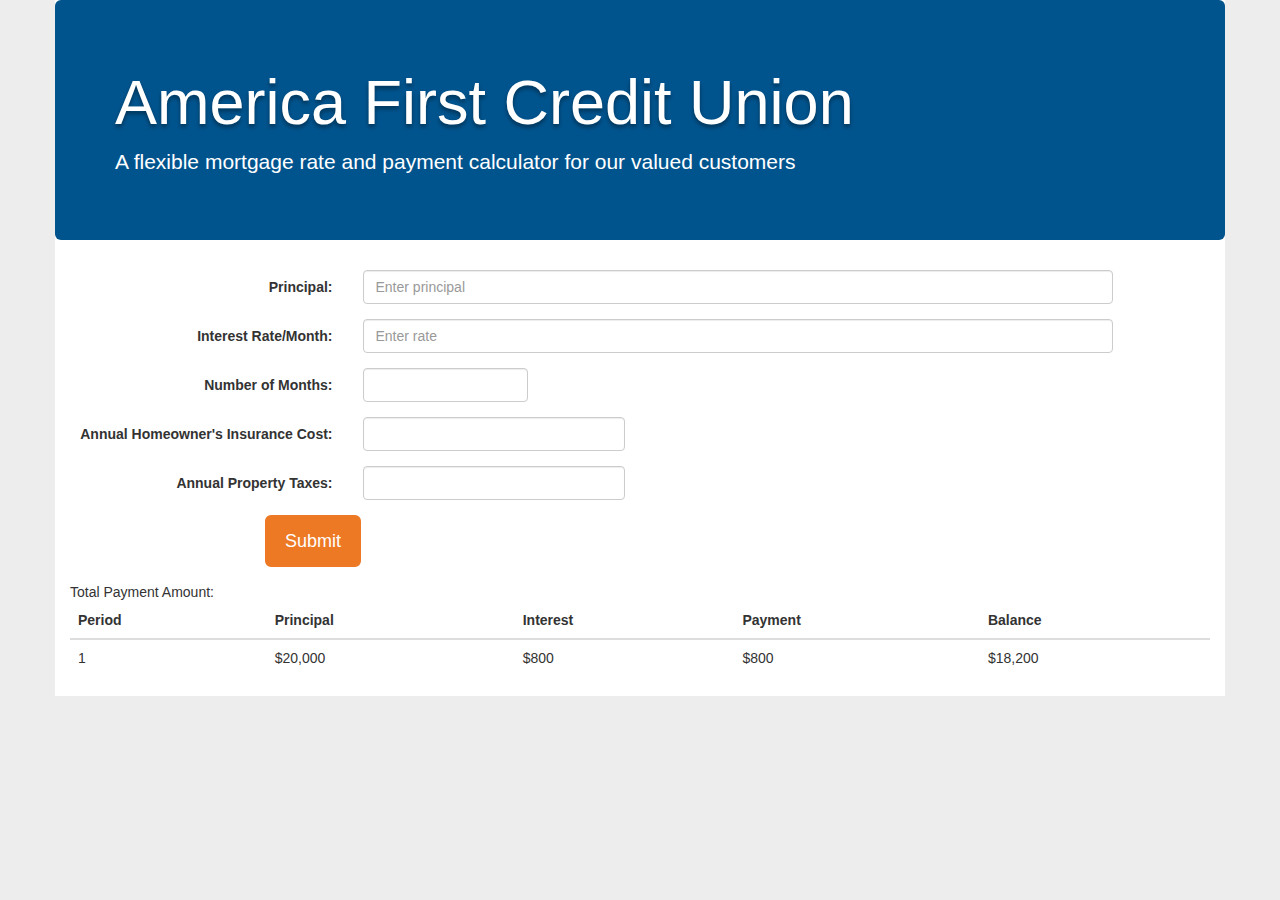
==== index.html @ 8b4e109d "slight asthetic changes" ====
<!DOCTYPE html>
<html lang="en">
<head>
  <title>America First Credit Union</title>
  <meta charset="utf-8">
  <meta name="viewport" content="width=device-width, initial-scale=1">
  <link rel="stylesheet" href="https://maxcdn.bootstrapcdn.com/bootstrap/3.3.7/css/bootstrap.min.css">

     <link rel="stylesheet" href="css/styles.css">


  <script src="https://ajax.googleapis.com/ajax/libs/jquery/3.1.1/jquery.min.js"></script>
  <script src="https://maxcdn.bootstrapcdn.com/bootstrap/3.3.7/js/bootstrap.min.js"></script>
   <script src="js/scripts.js"></script>
</head>
<body>

<div class="container">
  <div class="jumbotron primary-color text-white">
    <h1>America First Credit Union</h1> 
    <p>A flexible mortgage rate and payment calculator for our valued customers</p> 
  </div>
  <form class="form-horizontal">
    <div class="form-group">
      <label class="control-label col-sm-3" for="principal">Principal:</label>
      <div class="col-sm-8">
        <input type="text" class="form-control" id="principal" placeholder="Enter principal">
      </div>
    </div>
    <div class="form-group">
      <label class="control-label col-sm-3" for="interest_rate">Interest Rate/Month:</label>
      <div class="col-sm-8">          
        <input type="text" class="form-control" id="interest_rate" placeholder="Enter rate">
      </div>
    </div>
        <div class="form-group">
      <label class="control-label col-sm-3" for="num_months">Number of Months:</label>
      <div class="col-sm-2">          
        <input type="number" class="form-control" id="num_months" >
      </div>
    </div>
    <div class="form-group">
      <label class="control-label col-sm-3" for="annual_insurance">Annual Homeowner's Insurance Cost:</label>
      <div class="col-sm-3">          
        <input type="number" class="form-control" id="annual_insurance" >
      </div>
    </div>
    <div class="form-group">
      <label class="control-label col-sm-3" for="annual_tax">Annual Property Taxes:</label>
      <div class="col-sm-3">          
        <input type="number" class="form-control" id="annual_tax" >
      </div>
    </div>
    <div class="form-group">        
      <div class="col-sm-offset-2 col-sm-10">

         <button id="submitBtn" type="button" class="btn btn-info btn-lg accent-color" data-toggle="modal" data-target="#myModal">Submit</button>

      </div>
    </div>
    <div id="output">
      Total Payment Amount: <span id="result"></span>
    </div>
    <table id="amortization-table" class="table table-hover">
    <thead>
      <tr>
        <th>Period</th>
        <th>Principal</th>
        <th>Interest</th>
        <th>Payment</th>
        <th>Balance</th>
      </tr>
    </thead>
    <tbody>
      <tr>
        <td>1</td>
        <td>$20,000</td>
        <td>$800</td>
        <td>$800</td>
        <td>$18,200</td>
      </tr>

    </tbody>
  </table>

  </form>
</div>

</body>
</html>
---- css/styles.css ----
body{
    background-color: #ededed;
}
.container{
    background-color: #fff;
    padding: 0px;
}
.jumbotron{
    
}

#submitBtn{
    border: 4px solid #ED7924;
}

#submitBtn:hover {
    border: 4px solid #1073b5;
    background: #00548E;
}

.form-horizontal{
    margin: 15px;
}

.primary-color {
    background: #00548E;
    color: white;
}

.primary-color-text {
    background: #00548E;
}

.accent-color {
    background: #ED7924;
    color: white;
}


.accent-color-text {
    color: #ED7924;
}

h1 {
     text-shadow: 0px 3px 4px rgba(0,0,0,.4);
}
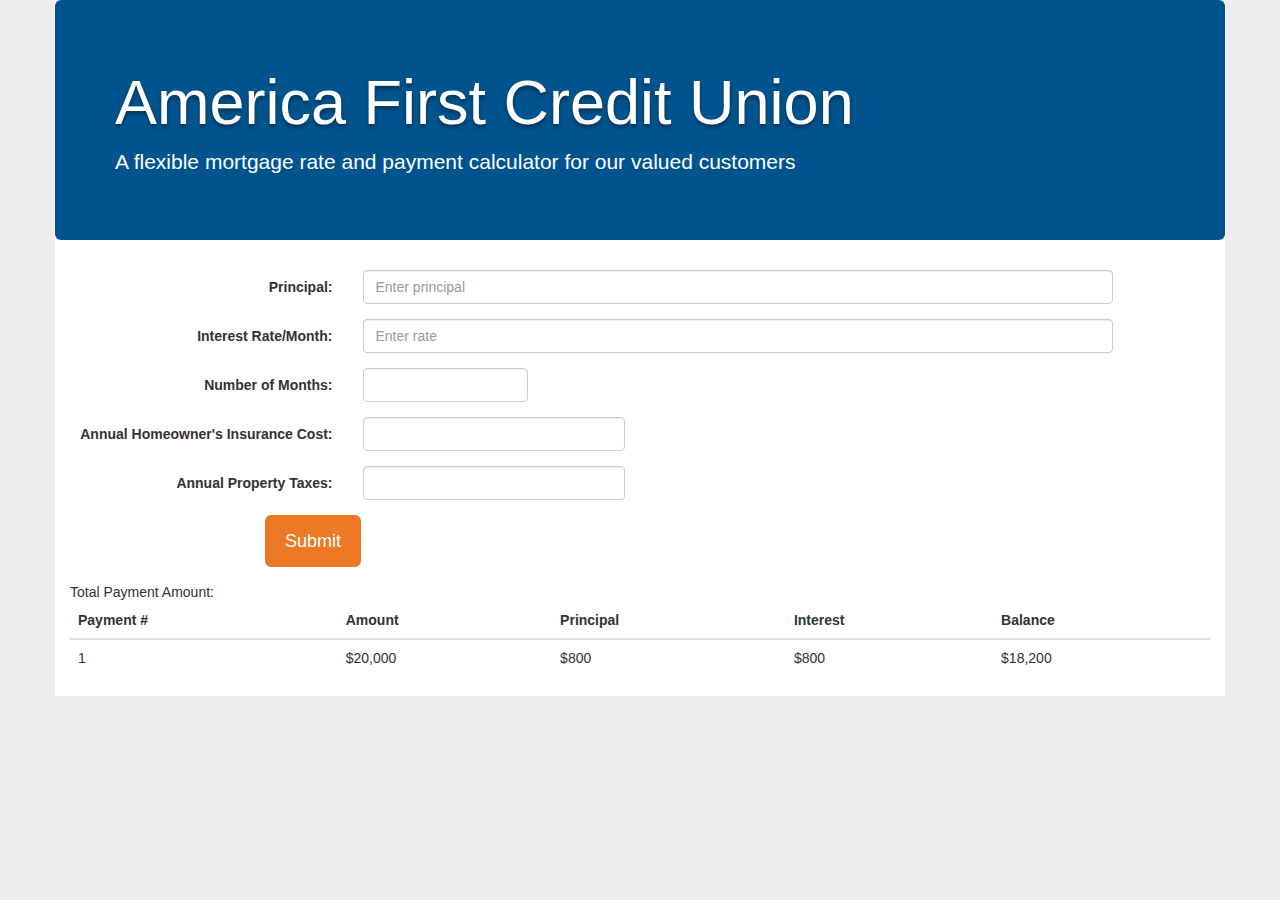
==== commit 111f30c5: "updated column names" ====
--- a/index.html
+++ b/index.html
@@ -64,10 +64,10 @@
     <table id="amortization-table" class="table table-hover">
     <thead>
       <tr>
-        <th>Period</th>
+        <th>Payment #</th>
+        <th>Amount</th>
         <th>Principal</th>
         <th>Interest</th>
-        <th>Payment</th>
         <th>Balance</th>
       </tr>
     </thead>
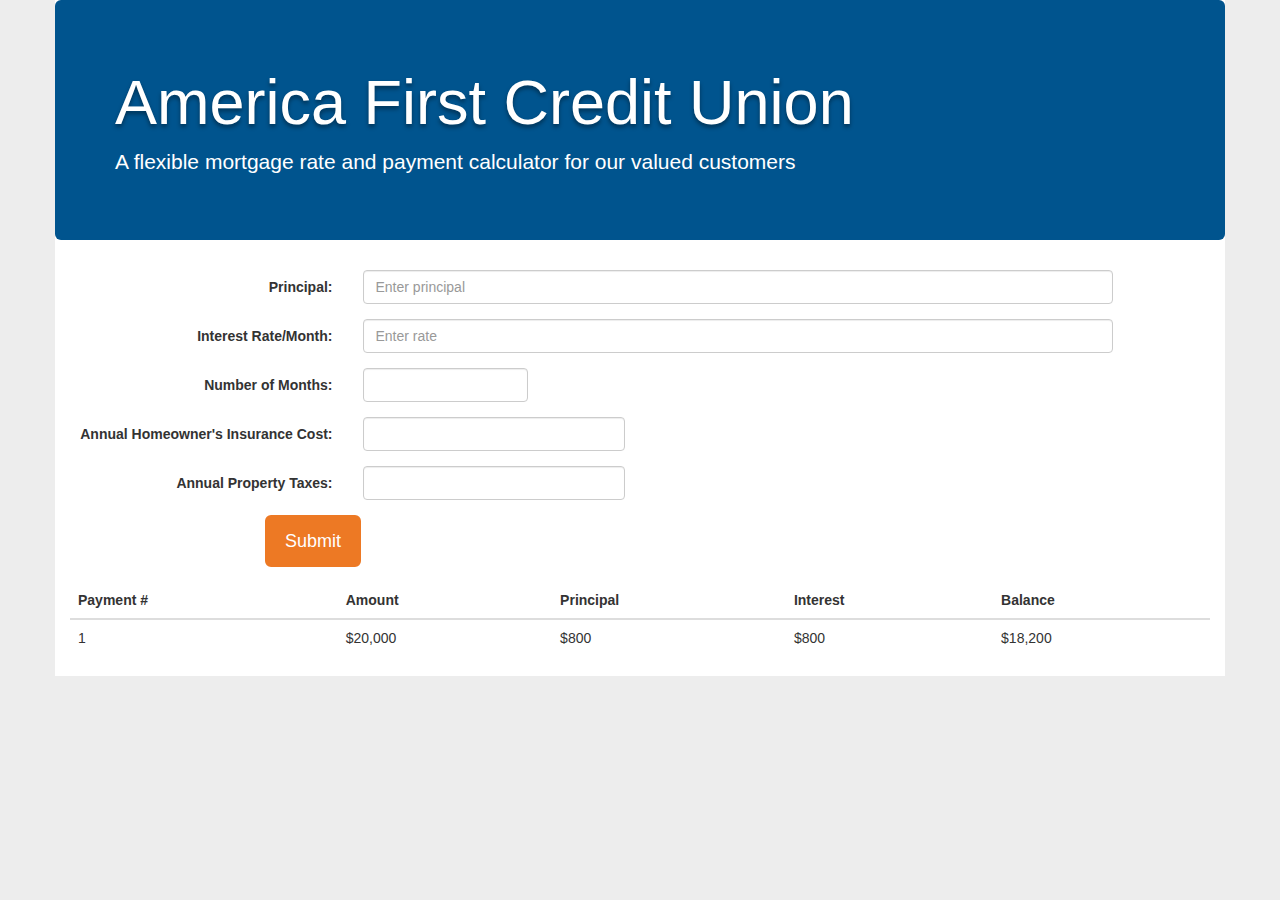
==== commit 963f214e: "updated text" ====
--- a/index.html
+++ b/index.html
@@ -59,7 +59,7 @@
       </div>
     </div>
     <div id="output">
-      Total Payment Amount: <span id="result"></span>
+      <span id="result"></span>
     </div>
     <table id="amortization-table" class="table table-hover">
     <thead>
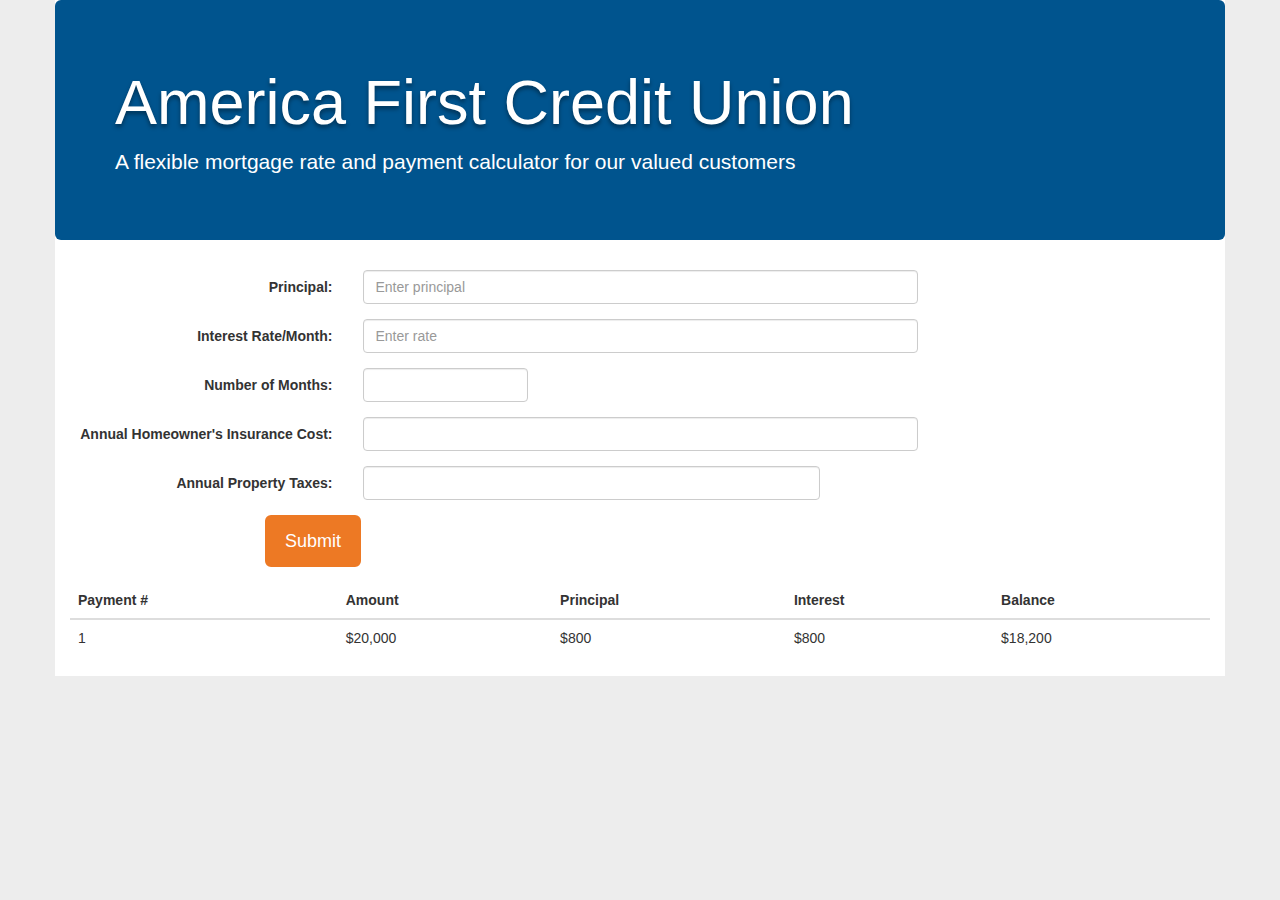
==== commit e9aae7a9: "minor changes" ====
--- a/index.html
+++ b/index.html
@@ -23,13 +23,13 @@
   <form class="form-horizontal">
     <div class="form-group">
       <label class="control-label col-sm-3" for="principal">Principal:</label>
-      <div class="col-sm-8">
+      <div class="col-sm-6">
         <input type="text" class="form-control" id="principal" placeholder="Enter principal">
       </div>
     </div>
     <div class="form-group">
       <label class="control-label col-sm-3" for="interest_rate">Interest Rate/Month:</label>
-      <div class="col-sm-8">          
+      <div class="col-sm-6">          
         <input type="text" class="form-control" id="interest_rate" placeholder="Enter rate">
       </div>
     </div>
@@ -41,13 +41,13 @@
     </div>
     <div class="form-group">
       <label class="control-label col-sm-3" for="annual_insurance">Annual Homeowner's Insurance Cost:</label>
-      <div class="col-sm-3">          
+      <div class="col-sm-6">          
         <input type="number" class="form-control" id="annual_insurance" >
       </div>
     </div>
     <div class="form-group">
       <label class="control-label col-sm-3" for="annual_tax">Annual Property Taxes:</label>
-      <div class="col-sm-3">          
+      <div class="col-sm-5">          
         <input type="number" class="form-control" id="annual_tax" >
       </div>
     </div>
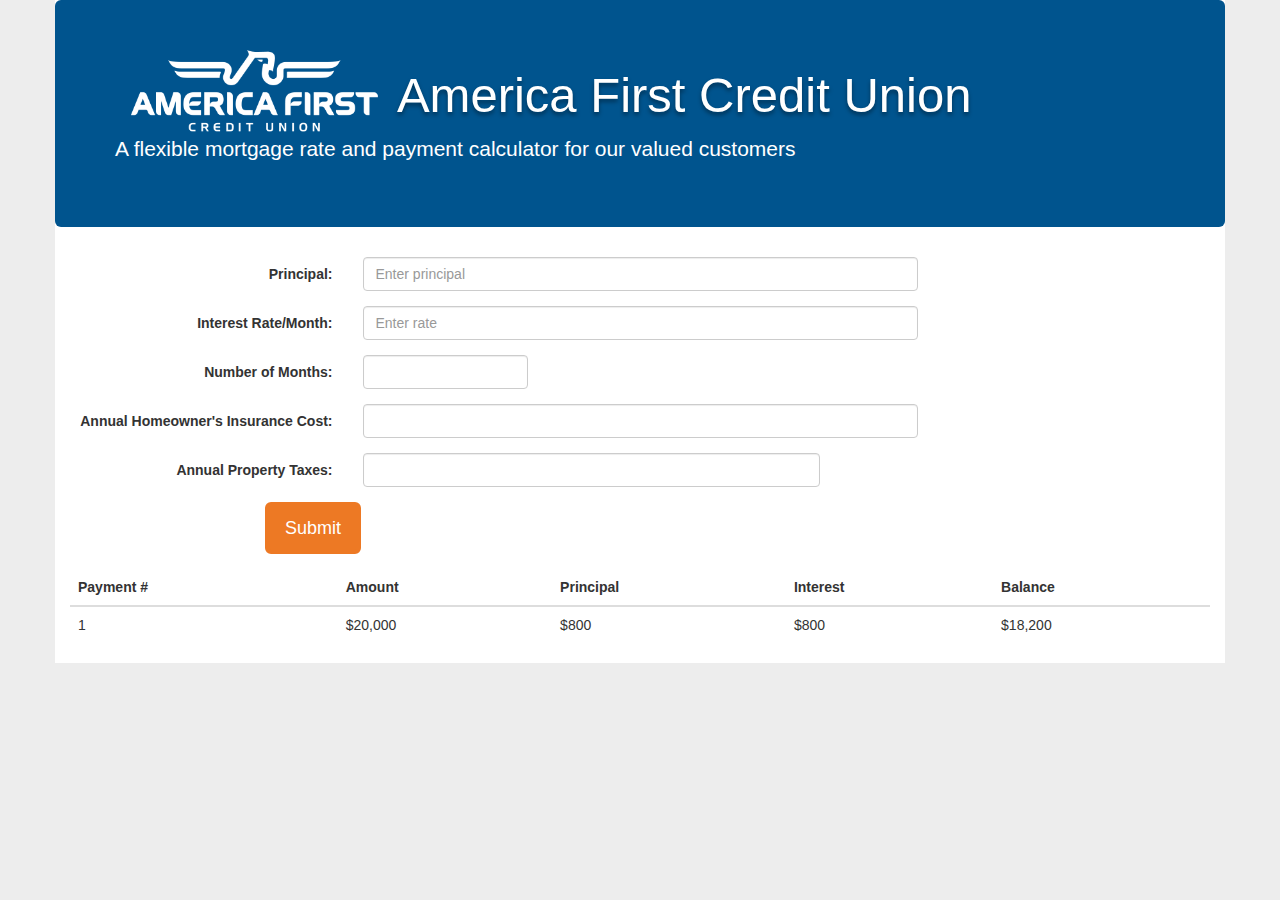
==== commit 3be12b52: "Merge branch 'master' of https://github.com/aknuck/CSB312-agile" ====
--- a/index.html
+++ b/index.html
@@ -17,8 +17,12 @@
 
 <div class="container">
   <div class="jumbotron primary-color text-white">
+    <div>
+    <img src="images/logo.png" alt="">
     <h1>America First Credit Union</h1> 
+    </div>
     <p>A flexible mortgage rate and payment calculator for our valued customers</p> 
+
   </div>
   <form class="form-horizontal">
     <div class="form-group">
--- a/css/styles.css
+++ b/css/styles.css
@@ -43,4 +43,13 @@
 
 h1 {
      text-shadow: 0px 3px 4px rgba(0,0,0,.4);
+     display: inline-block;
+     font-size: 3.5em !important;
+    vertical-align: middle;
+}
+
+img {
+    display: inline-block;
+    width: 250px;
+    margin: 0 1em;
 }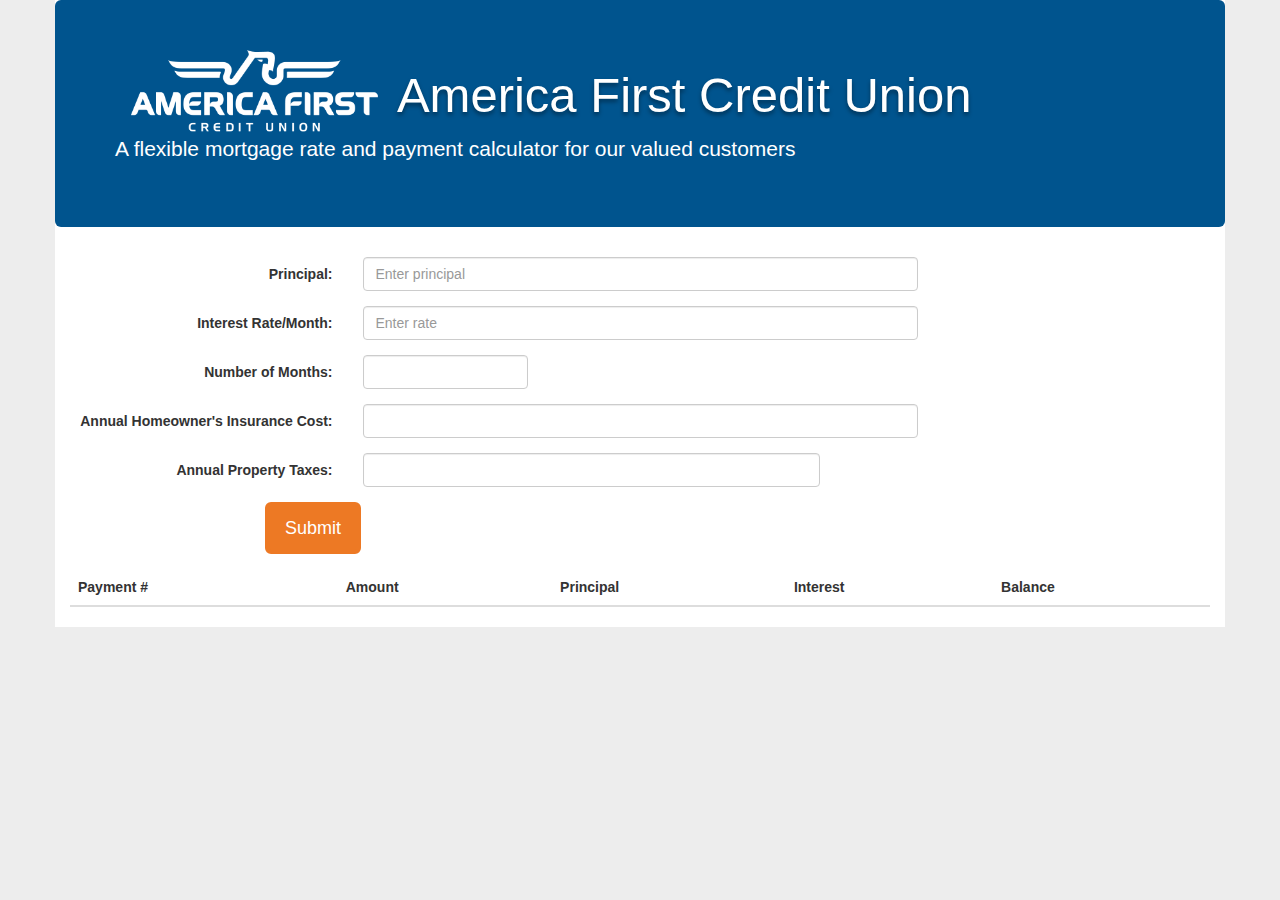
==== commit 8e43b4ea: "bal" ====
--- a/index.html
+++ b/index.html
@@ -76,13 +76,13 @@
       </tr>
     </thead>
     <tbody>
-      <tr>
+      <!--<tr>
         <td>1</td>
         <td>$20,000</td>
         <td>$800</td>
         <td>$800</td>
         <td>$18,200</td>
-      </tr>
+      </tr>-->
 
     </tbody>
   </table>
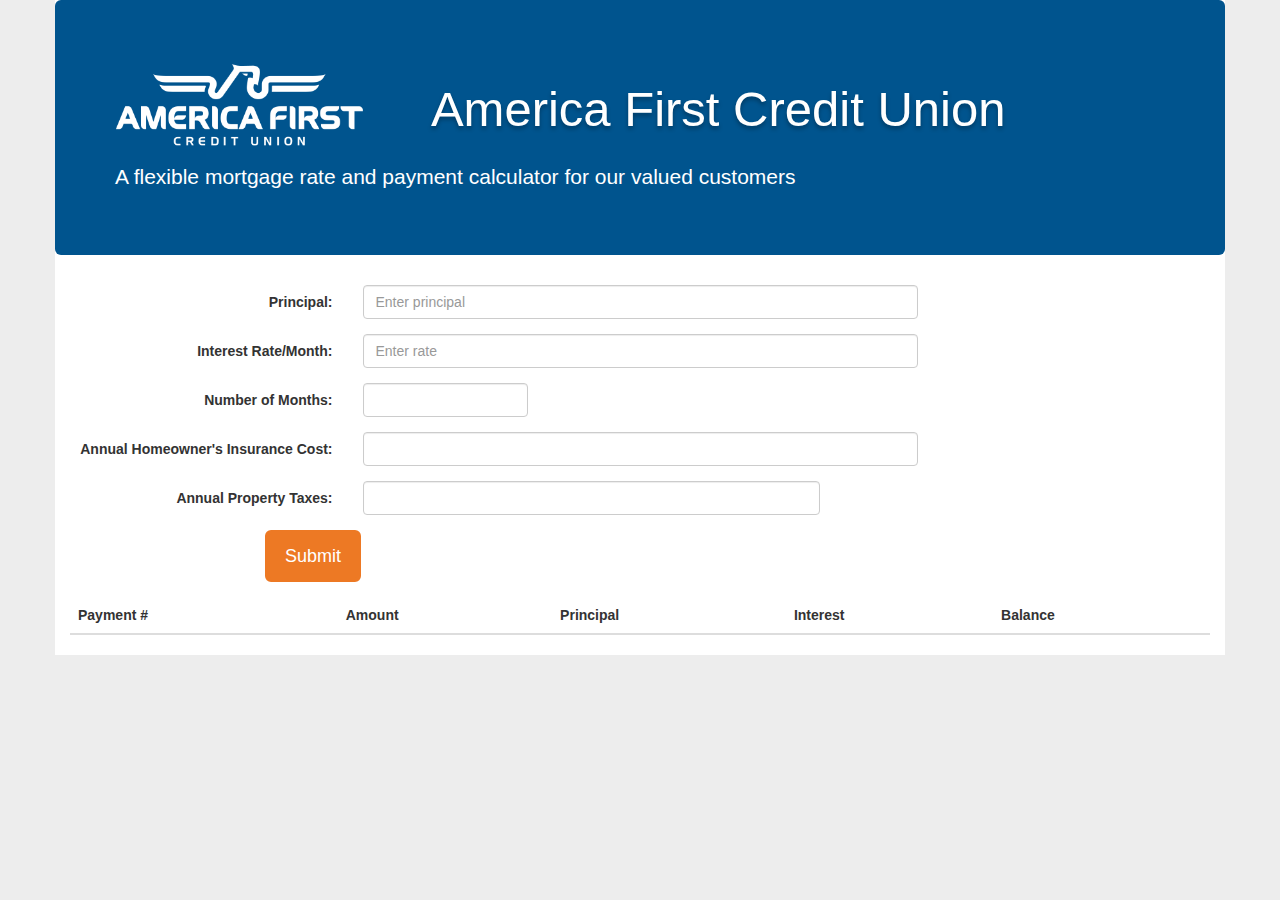
==== commit b8999c70: "Merge branch 'master' of https://github.com/aknuck/CSB312-agile" ====
--- a/index.html
+++ b/index.html
@@ -17,7 +17,7 @@
 
 <div class="container">
   <div class="jumbotron primary-color text-white">
-    <div>
+    <div class="row">
     <img src="images/logo.png" alt="">
     <h1>America First Credit Union</h1> 
     </div>
--- a/css/styles.css
+++ b/css/styles.css
@@ -13,7 +13,7 @@
     border: 4px solid #ED7924;
 }
 
-#submitBtn:hover {
+#submitBtn:hover, #submitBtn:focus {
     border: 4px solid #1073b5;
     background: #00548E;
 }
@@ -42,14 +42,20 @@
 }
 
 h1 {
-     text-shadow: 0px 3px 4px rgba(0,0,0,.4);
+     text-shadow: 0px 3px 4px rgba(0,0,0,.3);
      display: inline-block;
      font-size: 3.5em !important;
     vertical-align: middle;
+    padding: 0em 1em;
 }
 
 img {
     display: inline-block;
     width: 250px;
     margin: 0 1em;
+}
+
+.row {
+    margin-bottom: 1em;
+    margin-top: 1em;
 }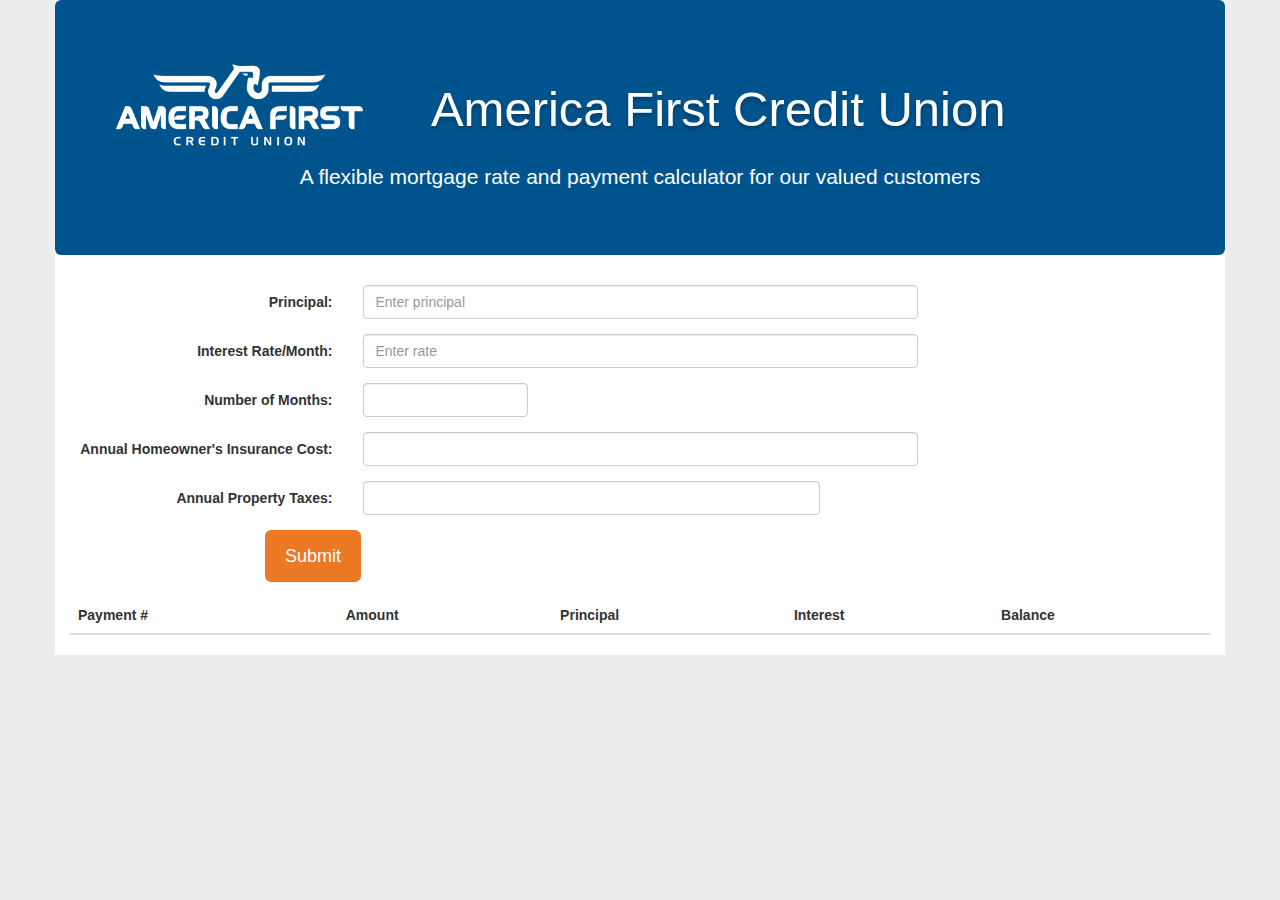
==== commit 1fae6e31: "finished" ====
--- a/index.html
+++ b/index.html
@@ -21,7 +21,7 @@
     <img src="images/logo.png" alt="">
     <h1>America First Credit Union</h1> 
     </div>
-    <p>A flexible mortgage rate and payment calculator for our valued customers</p> 
+    <p style="text-align:center;">A flexible mortgage rate and payment calculator for our valued customers</p> 
 
   </div>
   <form class="form-horizontal">
@@ -62,7 +62,7 @@
 
       </div>
     </div>
-    <div id="output">
+    <div id="output" style="text-align:center; font-size:36px;">
       <span id="result"></span>
     </div>
     <table id="amortization-table" class="table table-hover">
